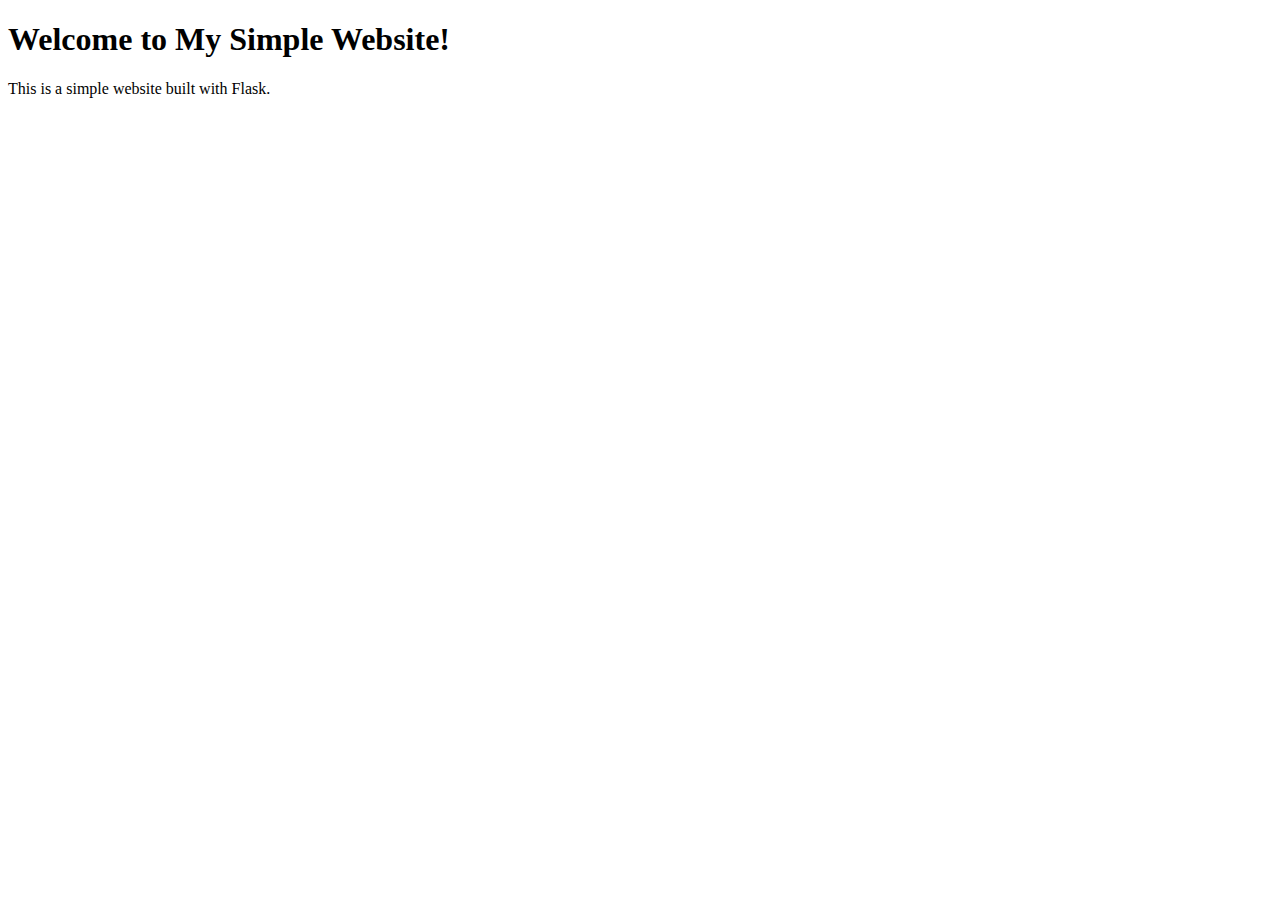
==== index.html @ 507b9f8b "Create index.html" ====
<!DOCTYPE html>
<html lang="en">
<head>
    <meta charset="UTF-8">
    <meta name="viewport" content="width=device-width, initial-scale=1.0">
    <title>My Simple Website</title>
    <link rel="stylesheet" href="/static/style.css">
</head>
<body>
    <h1>Welcome to My Simple Website!</h1>
    <p>This is a simple website built with Flask.</p>
</body>
</html>
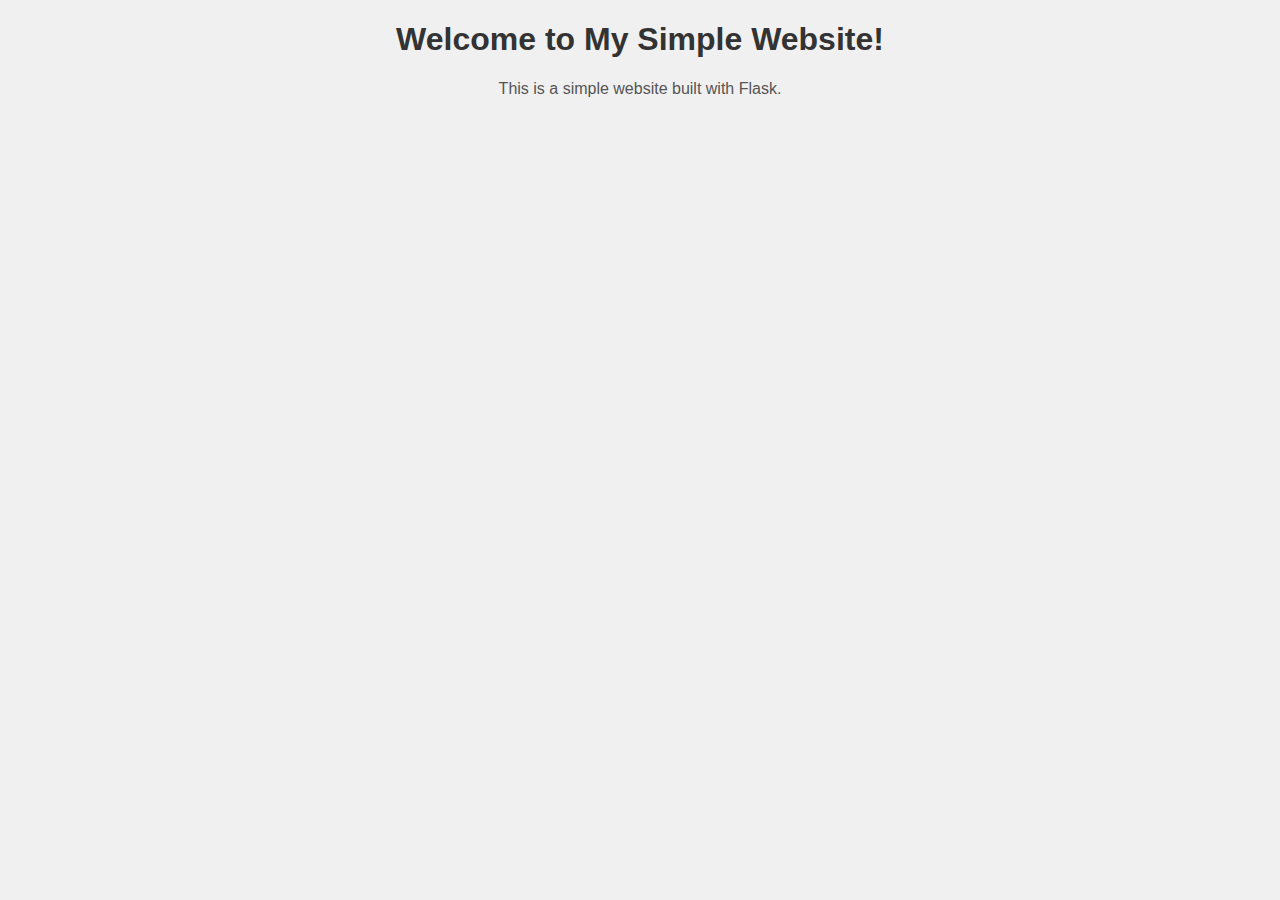
==== commit 2aae4e9c: "Update index.html" ====
--- a/index.html
+++ b/index.html
@@ -4,7 +4,7 @@
     <meta charset="UTF-8">
     <meta name="viewport" content="width=device-width, initial-scale=1.0">
     <title>My Simple Website</title>
-    <link rel="stylesheet" href="/static/style.css">
+    <link rel="stylesheet" href="style.css">
 </head>
 <body>
     <h1>Welcome to My Simple Website!</h1>
--- a/style.css
+++ b/style.css
@@ -0,0 +1,15 @@
+body {
+    font-family: Arial, sans-serif;
+    text-align: center;
+    margin: 0;
+    padding: 0;
+    background-color: #f0f0f0;
+}
+
+h1 {
+    color: #333;
+}
+
+p {
+    color: #555;
+}
